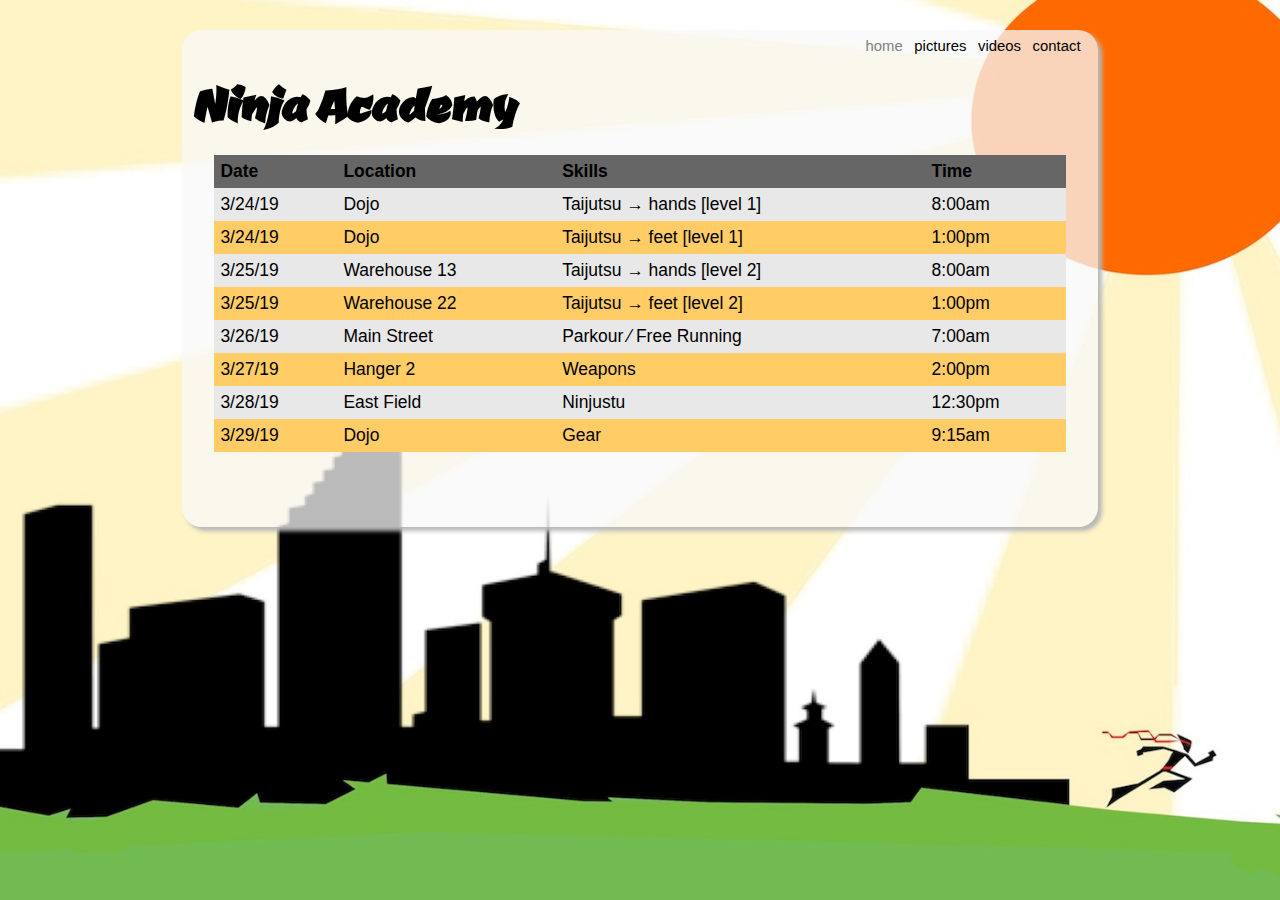
==== index.html @ 8a9443f7 "uploading site" ====
<!DOCTYPE HTML PUBLIC "-//W3C//DTD HTML 4.01//EN" "http://www.w3.org/TR/html4/strict.dtd">
<html lang="en">

<head>
<link href='http://fonts.googleapis.com/css?family=Ceviche+One' rel='stylesheet' type='text/css'>
<meta http-equiv="Content-Type" content="text/html; charset=utf-8">
<meta name="keywords" content="Ninja Academy Dojo Warehouse East West Field Butterfly twist Flip Hand Seals Weapons Grappling hook">

<title>Ninja Academy by Matthew Reyes</title>

<link href="screen.css" rel="stylesheet" type="text/css" media="screen">

<link href="images/favicon.ico" rel="shortcut icon"  type="image/x-icon">

<!-- 
Extra Credit:
1. Lightbox2 caption
2. addthis social networking bar
3. Rollover Effect
4. Google Font Gallery used
-->

</head>


<body id="home">

<div id="bg-image">
<img class="bg-image" src="images/ninja-bg.jpg" alt="ninja background">
</div> <!-- ends bg-image -->

<div id="main-content">
<ul>
	<li><a class="home" href="index.html">home</a></li>
	<li><a class="pictures" href="pictures.html">pictures</a></li>
	<li><a class="videos" href="videos.html">videos</a></li>
	<li><a class="contact" href="contact.html">contact</a></li>
</ul>


<h1>Ninja Academy</h1>

	<table>
		<tr>
			<th>Date</th>
			<th>Location</th>
			<th>Skills</th>
			<th>Time</th>
		</tr>
		
		<tr>
			<td>3/24/19</td>
			<td>Dojo</td>
			<td>Taijutsu &rarr; hands &#91;level 1&#93;</td>
			<td>8:00am</td>
		</tr>
		
		<tr>
			<td>3/24/19</td>
			<td>Dojo</td>
			<td>Taijutsu &rarr; feet &#91;level 1&#93;</td>
			<td>1:00pm</td>
		</tr>
	
		<tr>
			<td>3/25/19</td>
			<td>Warehouse 13</td>
			<td>Taijutsu &rarr; hands &#91;level 2&#93;</td>
			<td>8:00am</td>
		</tr>
		
		<tr>
			<td>3/25/19</td>
			<td>Warehouse 22</td>
			<td>Taijutsu &rarr; feet &#91;level 2&#93;</td>
			<td>1:00pm</td>
		</tr>
		
		<tr>
			<td>3/26/19</td>
			<td>Main Street</td>
			<td>Parkour &frasl; Free Running</td>
			<td>7:00am</td>
		</tr>
		
		<tr>
			<td>3/27/19</td>
			<td>Hanger 2</td>
			<td>Weapons</td>
			<td>2:00pm</td>
		</tr>
		
		<tr>
			<td>3/28/19</td>
			<td>East Field</td>
			<td>Ninjustu</td>
			<td>12:30pm</td>
		</tr>
	
		<tr>
			<td>3/29/19</td>
			<td>Dojo</td>
			<td>Gear</td>
			<td>9:15am</td>
		</tr>
	
	</table>


</div> <!-- ends main-content -->

<!-- AddThis Button BEGIN -->
<div id="addthis" class="addthis_toolbox addthis_floating_style addthis_16x16_style" style="left:50px;top:50px;">
<a class="addthis_button_preferred_1"></a>
<a class="addthis_button_preferred_2"></a>
<a class="addthis_button_preferred_3"></a>
<a class="addthis_button_preferred_4"></a>
<a class="addthis_button_compact"></a>
</div>
<script type="text/javascript" src="//s7.addthis.com/js/300/addthis_widget.js#pubid=xa-522d02e02b4f3c9e"></script>
<!-- AddThis Button END -->

</body>
</html>
---- screen.css ----
@charset "UTF-8";

/*
	author: Matthew Reyes
	url: reyes.site11.com
*/


hmtl, body {
	margin:0;
	width:100%;
	height:100%;
	overflow:hidden;
	font-family: "Century Gothic", CenturyGothic, AppleGothic, sans-serif;
	font-size:95%;
}

#bg-image, img.bg-image {
	width:100%;
	height:100%;
	position:absolute;
	top:0px;
	left:0px;
	z-index:-100;
}

#main-content {
	width:70%;
	height:32em;
	margin:2em auto;
	z-index:100;
	background:rgb(248,248,248) ;
	background:rgba(248,248,248, 0.75);
	padding:0px 10px 10px 10px;
	border-radius:20px;
	-moz-border-radius:20px;
	overflow:auto;
	box-shadow: 4px 4px 4px #B8B8B8;
}

#main-content h1 {
	font-family: 'Ceviche One', cursive, "Century Gothic", CenturyGothic, AppleGothic, sans-serif;
	font-size:400%;
}

#main-content ul {
	float:right;
	margin-top:8px;
	padding-right:.5em;
	font-size:98%;
}

#main-content li {
	display:inline;
	padding-left:.5em;
}

#main-content h1 {
	clear:right;
}

#main-content a:link, #main-content a:visited {
	text-decoration:none;	
	color:black;
}

#main-content a:hover, #main-content a:active {
	text-decoration:underline;	
	color:gray;
}

body#home a.home, body#pictures a.pictures, body#videos a.videos, body#contact a.contact {
	text-decoration:none;	
	color:gray;
}

#main-content table {
	width:95%;
	text-align:left;
	border-collapse:collapse;
	margin:-20px auto 0 auto;
	font-size:115%;
}

#main-content th {
	background-color:#666;
	padding:6px;
}

#main-content td {
	padding:6px;
}

#main-content tr {
	background-color:#FFCC66
}

#main-content tr:nth-child(even) {
	background-color:#E8E8E8 ;
}

#main-content tr:hover {
	background-color:#FF4900;
}

#main-content img {
	border:thin solid #000;
	border-radius:8px;
	-moz-border-radius:8px;
}

#picture-thumbnails {
	margin-top:-20px;
}

#picture-thumbnails a:hover {
	opacity:.5;
}

#video-thumbnails {
	margin-top:-20px;
}

#video-thumbnails a:hover {
	opacity:.5;
}

#contact-form {
	width:498px;
	margin:-40px auto 0 auto;
}

#addthis_toolbox addthis_default_style {
	z-index:150;
}

#addthis {
	padding-top:10em;
	background-color:transparent;
}
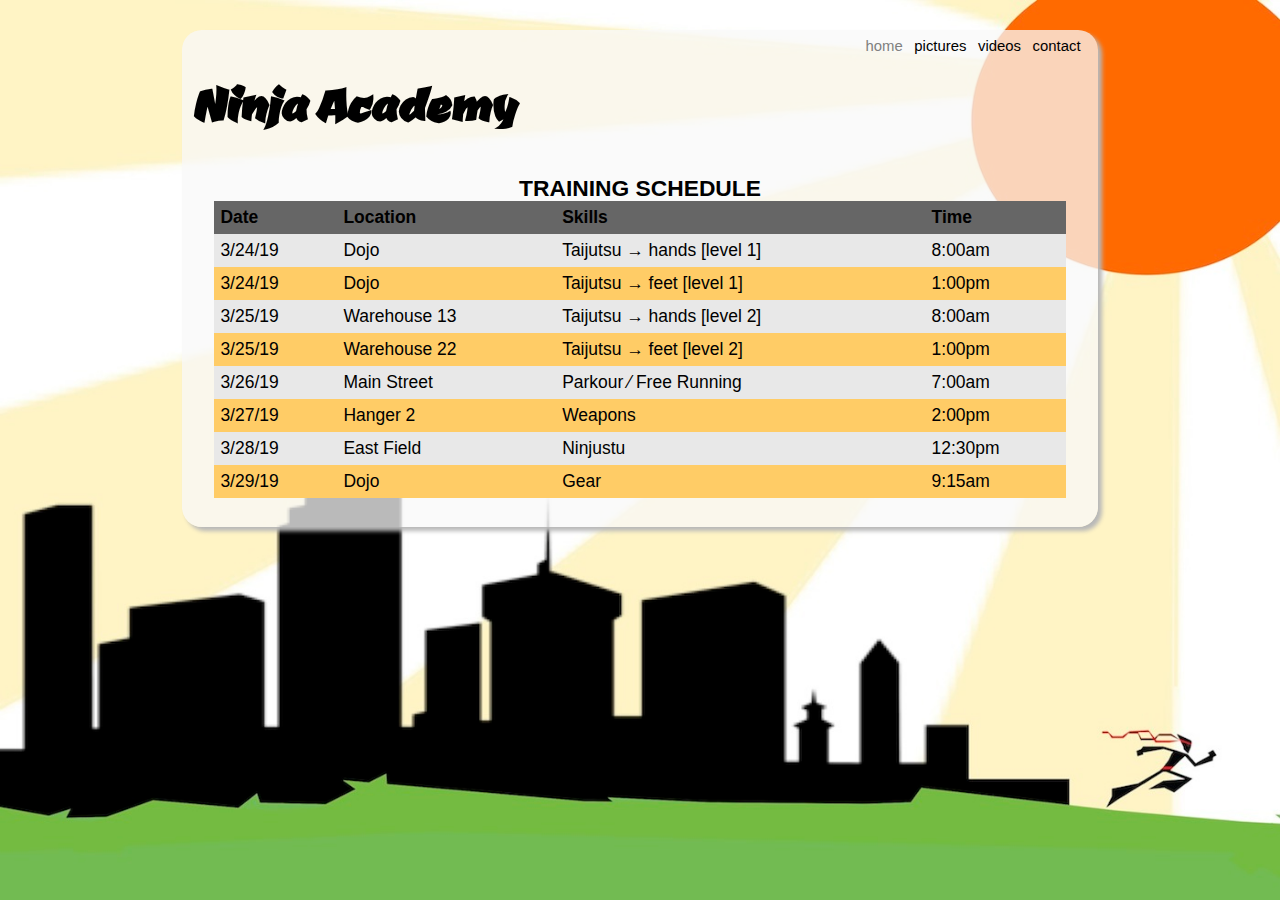
==== commit c264dada: "table title" ====
--- a/index.html
+++ b/index.html
@@ -2,121 +2,113 @@
 <html lang="en">
 
 <head>
-<link href='http://fonts.googleapis.com/css?family=Ceviche+One' rel='stylesheet' type='text/css'>
-<meta http-equiv="Content-Type" content="text/html; charset=utf-8">
-<meta name="keywords" content="Ninja Academy Dojo Warehouse East West Field Butterfly twist Flip Hand Seals Weapons Grappling hook">
+	<link href='http://fonts.googleapis.com/css?family=Ceviche+One' rel='stylesheet' type='text/css'>
+	<meta http-equiv="Content-Type" content="text/html; charset=utf-8">
+	<meta name="keywords" content="Ninja Academy Dojo Warehouse East West Field Butterfly twist Flip Hand Seals Weapons Grappling hook">
 
-<title>Ninja Academy by Matthew Reyes</title>
+	<title>Ninja Academy</title>
 
-<link href="screen.css" rel="stylesheet" type="text/css" media="screen">
-
-<link href="images/favicon.ico" rel="shortcut icon"  type="image/x-icon">
-
-<!-- 
-Extra Credit:
-1. Lightbox2 caption
-2. addthis social networking bar
-3. Rollover Effect
-4. Google Font Gallery used
--->
-
+	<link href="screen.css" rel="stylesheet" type="text/css" media="screen">
+	<link href="images/favicon.ico" rel="shortcut icon"  type="image/x-icon">
 </head>
 
 
 <body id="home">
 
-<div id="bg-image">
-<img class="bg-image" src="images/ninja-bg.jpg" alt="ninja background">
-</div> <!-- ends bg-image -->
+	<div id="bg-image">
+		<img class="bg-image" src="images/ninja-bg.jpg" alt="ninja background">
+	</div> <!-- ends bg-image -->
 
-<div id="main-content">
-<ul>
-	<li><a class="home" href="index.html">home</a></li>
-	<li><a class="pictures" href="pictures.html">pictures</a></li>
-	<li><a class="videos" href="videos.html">videos</a></li>
-	<li><a class="contact" href="contact.html">contact</a></li>
-</ul>
+	<div id="main-content">
+
+		<ul>
+			<li><a class="home" href="index.html">home</a></li>
+			<li><a class="pictures" href="pictures.html">pictures</a></li>
+			<li><a class="videos" href="videos.html">videos</a></li>
+			<li><a class="contact" href="contact.html">contact</a></li>
+		</ul>
 
 
-<h1>Ninja Academy</h1>
+		<h1>Ninja Academy</h1>
 
-	<table>
-		<tr>
-			<th>Date</th>
-			<th>Location</th>
-			<th>Skills</th>
-			<th>Time</th>
-		</tr>
-		
-		<tr>
-			<td>3/24/19</td>
-			<td>Dojo</td>
-			<td>Taijutsu &rarr; hands &#91;level 1&#93;</td>
-			<td>8:00am</td>
-		</tr>
-		
-		<tr>
-			<td>3/24/19</td>
-			<td>Dojo</td>
-			<td>Taijutsu &rarr; feet &#91;level 1&#93;</td>
-			<td>1:00pm</td>
-		</tr>
-	
-		<tr>
-			<td>3/25/19</td>
-			<td>Warehouse 13</td>
-			<td>Taijutsu &rarr; hands &#91;level 2&#93;</td>
-			<td>8:00am</td>
-		</tr>
-		
-		<tr>
-			<td>3/25/19</td>
-			<td>Warehouse 22</td>
-			<td>Taijutsu &rarr; feet &#91;level 2&#93;</td>
-			<td>1:00pm</td>
-		</tr>
-		
-		<tr>
-			<td>3/26/19</td>
-			<td>Main Street</td>
-			<td>Parkour &frasl; Free Running</td>
-			<td>7:00am</td>
-		</tr>
-		
-		<tr>
-			<td>3/27/19</td>
-			<td>Hanger 2</td>
-			<td>Weapons</td>
-			<td>2:00pm</td>
-		</tr>
-		
-		<tr>
-			<td>3/28/19</td>
-			<td>East Field</td>
-			<td>Ninjustu</td>
-			<td>12:30pm</td>
-		</tr>
-	
-		<tr>
-			<td>3/29/19</td>
-			<td>Dojo</td>
-			<td>Gear</td>
-			<td>9:15am</td>
-		</tr>
-	
-	</table>
+		<h2>TRAINING SCHEDULE</h2>
 
+			<table>
+				<tr>
+					<th>Date</th>
+					<th>Location</th>
+					<th>Skills</th>
+					<th>Time</th>
+				</tr>
+				
+				<tr>
+					<td>3/24/19</td>
+					<td>Dojo</td>
+					<td>Taijutsu &rarr; hands &#91;level 1&#93;</td>
+					<td>8:00am</td>
+				</tr>
+				
+				<tr>
+					<td>3/24/19</td>
+					<td>Dojo</td>
+					<td>Taijutsu &rarr; feet &#91;level 1&#93;</td>
+					<td>1:00pm</td>
+				</tr>
+			
+				<tr>
+					<td>3/25/19</td>
+					<td>Warehouse 13</td>
+					<td>Taijutsu &rarr; hands &#91;level 2&#93;</td>
+					<td>8:00am</td>
+				</tr>
+				
+				<tr>
+					<td>3/25/19</td>
+					<td>Warehouse 22</td>
+					<td>Taijutsu &rarr; feet &#91;level 2&#93;</td>
+					<td>1:00pm</td>
+				</tr>
+				
+				<tr>
+					<td>3/26/19</td>
+					<td>Main Street</td>
+					<td>Parkour &frasl; Free Running</td>
+					<td>7:00am</td>
+				</tr>
+				
+				<tr>
+					<td>3/27/19</td>
+					<td>Hanger 2</td>
+					<td>Weapons</td>
+					<td>2:00pm</td>
+				</tr>
+				
+				<tr>
+					<td>3/28/19</td>
+					<td>East Field</td>
+					<td>Ninjustu</td>
+					<td>12:30pm</td>
+				</tr>
+			
+				<tr>
+					<td>3/29/19</td>
+					<td>Dojo</td>
+					<td>Gear</td>
+					<td>9:15am</td>
+				</tr>
+			
+			</table>
 
-</div> <!-- ends main-content -->
+	</div> <!-- ends main-content -->
 
-<!-- AddThis Button BEGIN -->
-<div id="addthis" class="addthis_toolbox addthis_floating_style addthis_16x16_style" style="left:50px;top:50px;">
-<a class="addthis_button_preferred_1"></a>
-<a class="addthis_button_preferred_2"></a>
-<a class="addthis_button_preferred_3"></a>
-<a class="addthis_button_preferred_4"></a>
-<a class="addthis_button_compact"></a>
-</div>
+	<!-- AddThis Button BEGIN -->
+	<div id="addthis" class="addthis_toolbox addthis_floating_style addthis_16x16_style" style="left:50px;top:50px;">
+		<a class="addthis_button_preferred_1"></a>
+		<a class="addthis_button_preferred_2"></a>
+		<a class="addthis_button_preferred_3"></a>
+		<a class="addthis_button_preferred_4"></a>
+		<a class="addthis_button_compact"></a>
+	</div>
 <script type="text/javascript" src="//s7.addthis.com/js/300/addthis_widget.js#pubid=xa-522d02e02b4f3c9e"></script>
 <!-- AddThis Button END -->
 
--- a/screen.css
+++ b/screen.css
@@ -57,6 +57,10 @@
 
 #main-content h1 {
 	clear:right;
+}
+
+#main-content h2 {
+	text-align:center;
 }
 
 #main-content a:link, #main-content a:visited {
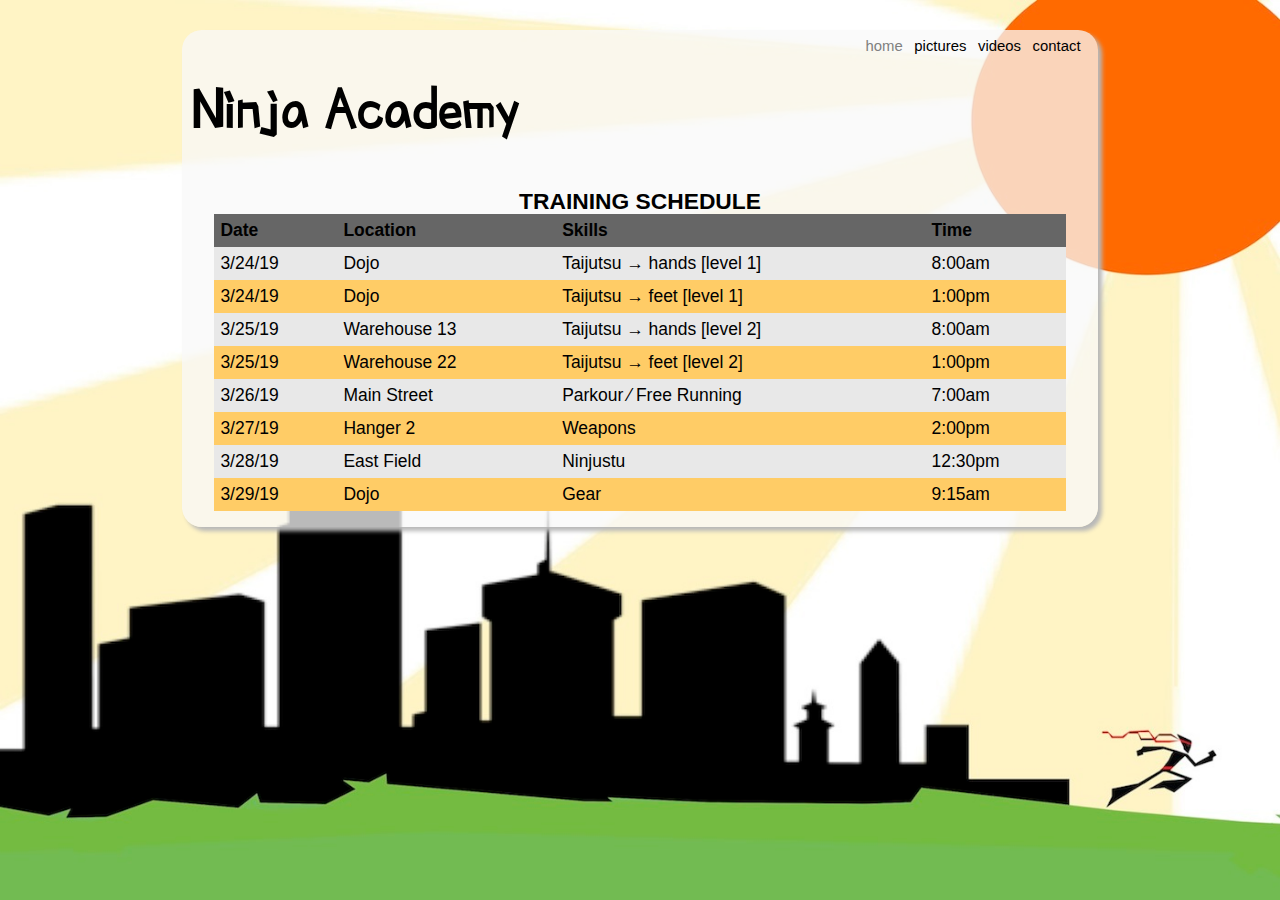
==== commit 30f4c0d3: "h1 font" ====
--- a/index.html
+++ b/index.html
@@ -2,7 +2,7 @@
 <html lang="en">
 
 <head>
-	<link href='http://fonts.googleapis.com/css?family=Ceviche+One' rel='stylesheet' type='text/css'>
+	<link href="https://fonts.googleapis.com/css?family=Poor+Story" rel="stylesheet">
 	<meta http-equiv="Content-Type" content="text/html; charset=utf-8">
 	<meta name="keywords" content="Ninja Academy Dojo Warehouse East West Field Butterfly twist Flip Hand Seals Weapons Grappling hook">
 
--- a/screen.css
+++ b/screen.css
@@ -1,8 +1,7 @@
 @charset "UTF-8";
 
 /*
-	author: Matthew Reyes
-	url: reyes.site11.com
+	author: Mateo Reyes
 */
 
 
@@ -39,7 +38,7 @@
 }
 
 #main-content h1 {
-	font-family: 'Ceviche One', cursive, "Century Gothic", CenturyGothic, AppleGothic, sans-serif;
+	font-family: 'Poor Story', 'Acme', 'Maven Pro';
 	font-size:400%;
 }
 
